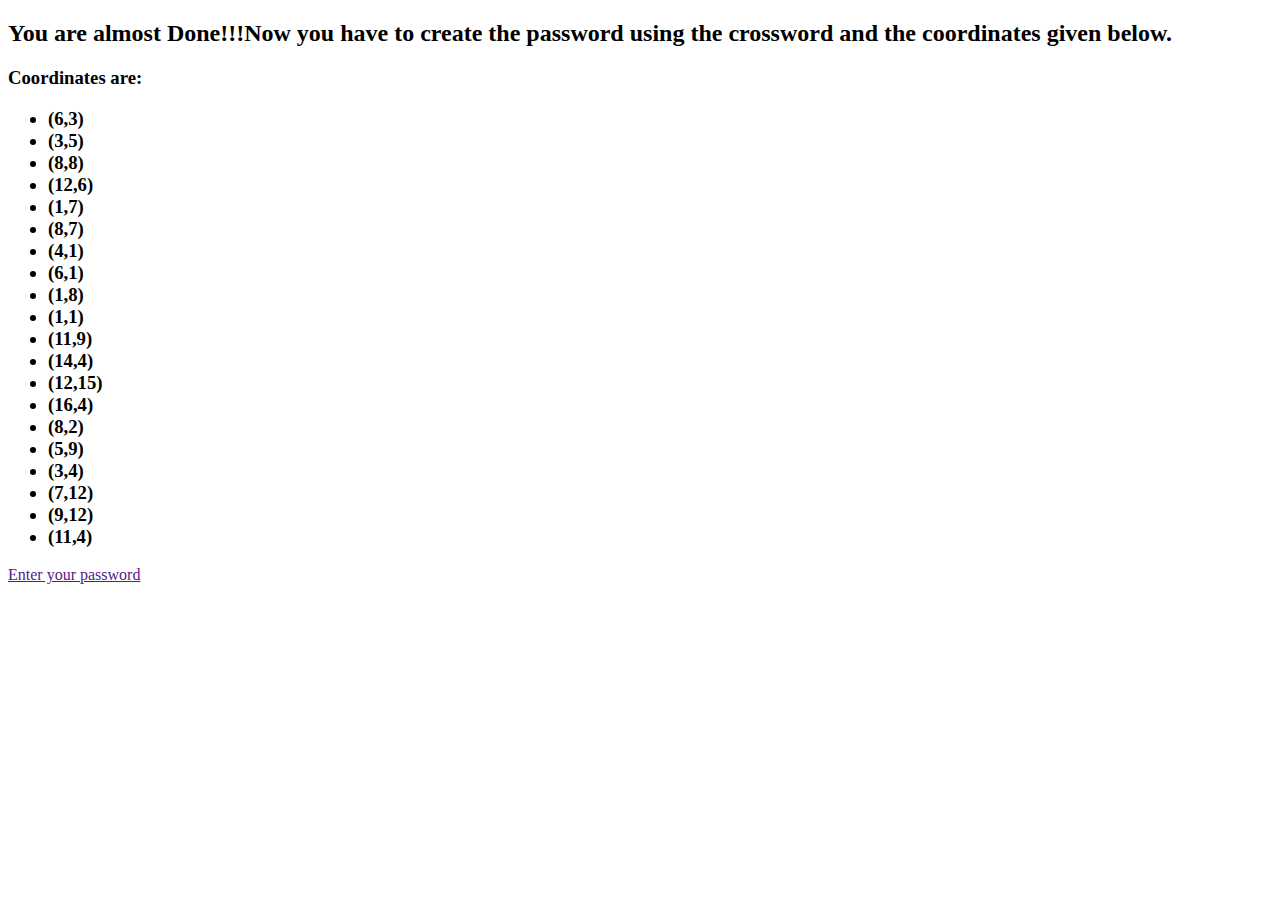
==== congrats.html @ feb93e1e "Add files via upload" ====
<!DOCTYPE html>
<html lang="en">
<head>
    <meta charset="UTF-8">
    <meta http-equiv="X-UA-Compatible" content="IE=edge">
    <meta name="viewport" content="width=device-width, initial-scale=1.0">
    <title>IE Farewell 2021</title>
</head>
<body>
    <div>
        <h2>
            You are almost Done!!!Now you have to create the password using the crossword and the coordinates given below.
        </h2>
            <h3>
                Coordinates are:
                <ul>
                    <li>(6,3)</li>
                    <li>(3,5)</li>
                    <li>(8,8)</li>
                    <li>(12,6)</li>
                    <li>(1,7)</li>
                    <li>(8,7)</li>
                    <li>(4,1)</li>
                    <li>(6,1)</li>
                    <li>(1,8)</li>
                    <li>(1,1)</li>
                    <li>(11,9)</li>
                    <li>(14,4)</li>
                    <li>(12,15)</li>
                    <li>(16,4)</li>
                    <li>(8,2)</li>
                    <li>(5,9)</li>
                    <li>(3,4)</li>
                    <li>(7,12)</li>
                    <li>(9,12)</li>
                    <li>(11,4)</li>
                </ul>
            </h3>
            <a href="">Enter your password</a>
    </div> 
</body>
</html>
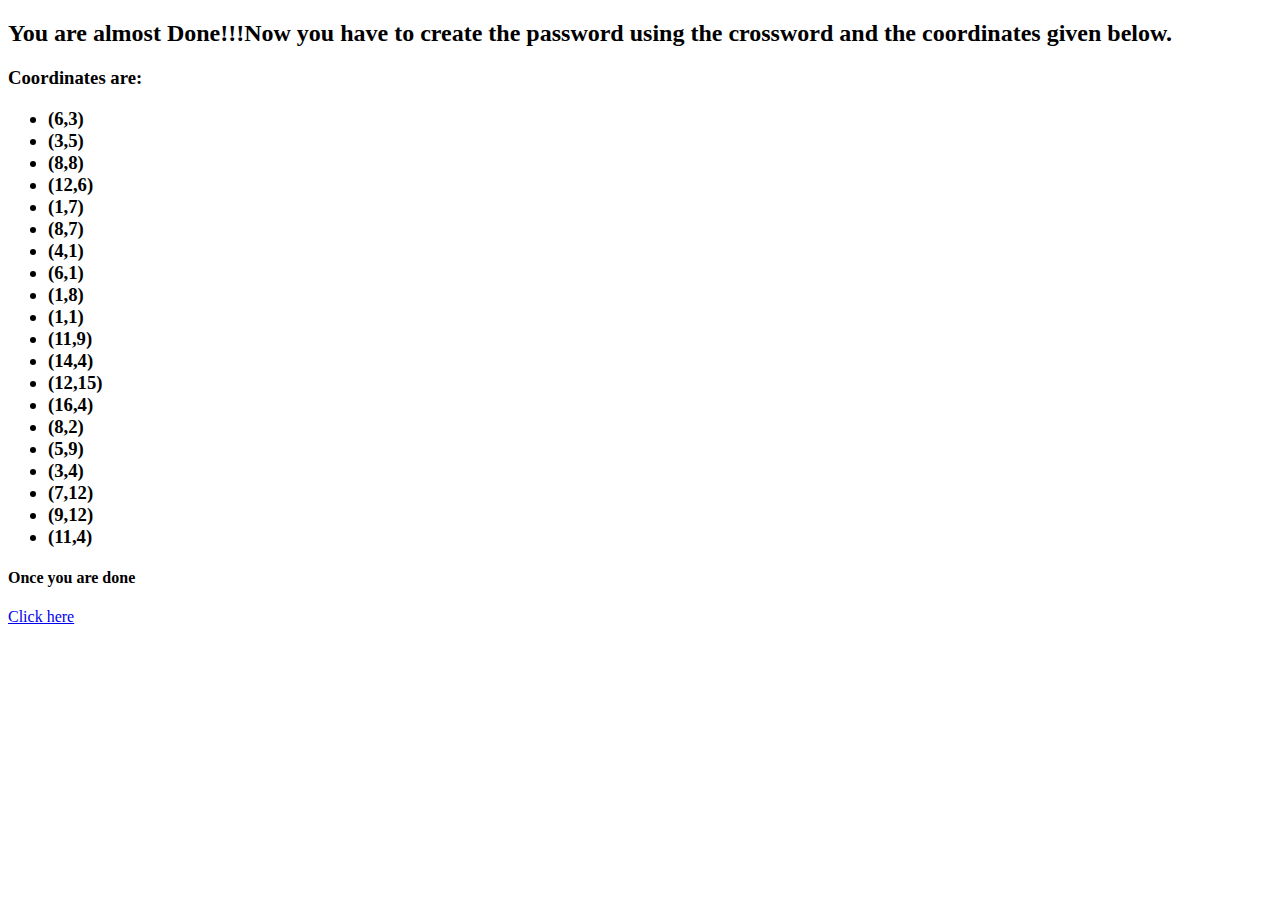
==== commit 06b11e11: "Update congrats.html" ====
--- a/congrats.html
+++ b/congrats.html
@@ -36,7 +36,10 @@
                     <li>(11,4)</li>
                 </ul>
             </h3>
-            <a href="">Enter your password</a>
+             <h4>
+        Once you are done
+    </h4>
+    <a href="https://jstrieb.github.io/link-lock/#[base64]">Click here</a>
     </div> 
 </body>
-</html>+</html>
